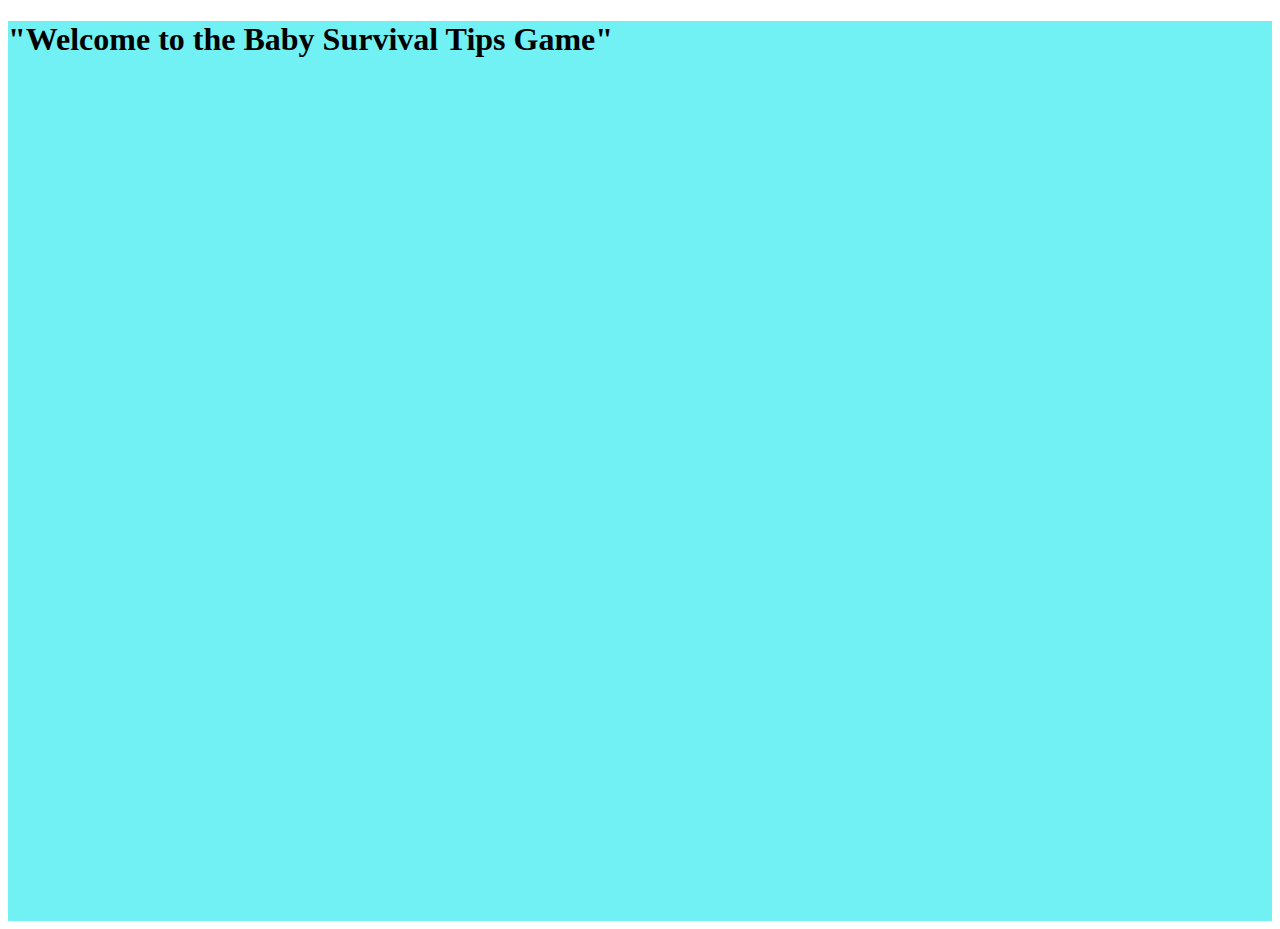
==== structure.html @ 31d72e77 "basic creation of files" ====
<!DOCTYPE html>
<html lang="en">

<head>
    <meta charset="UTF-8">
    <meta http-equiv="X-UA-Compatible" content="IE=edge">
    <meta name="viewport" content="width=device-width, initial-scale=1.0">
    <title>Baby Survival Guide</title>

    <link rel="stylesheet" href="./css/styles.css">
    

</head>

<body>

    <div id="babyroom">
        <h1>"Welcome to the Baby Survival Tips Game"</h1>

        <div id="game">
            <div id="player"></div>
            <div id="obstacle"></div>
        </div>


    </div>

    <script src="./js/classes.js"></script>
    <script src="./js/dommanip.js"></script>

</body>

</html>
---- css/styles.css ----
#babyroom {
    background-color: rgb(113, 241, 243);
    height: 100vh; 
     
}
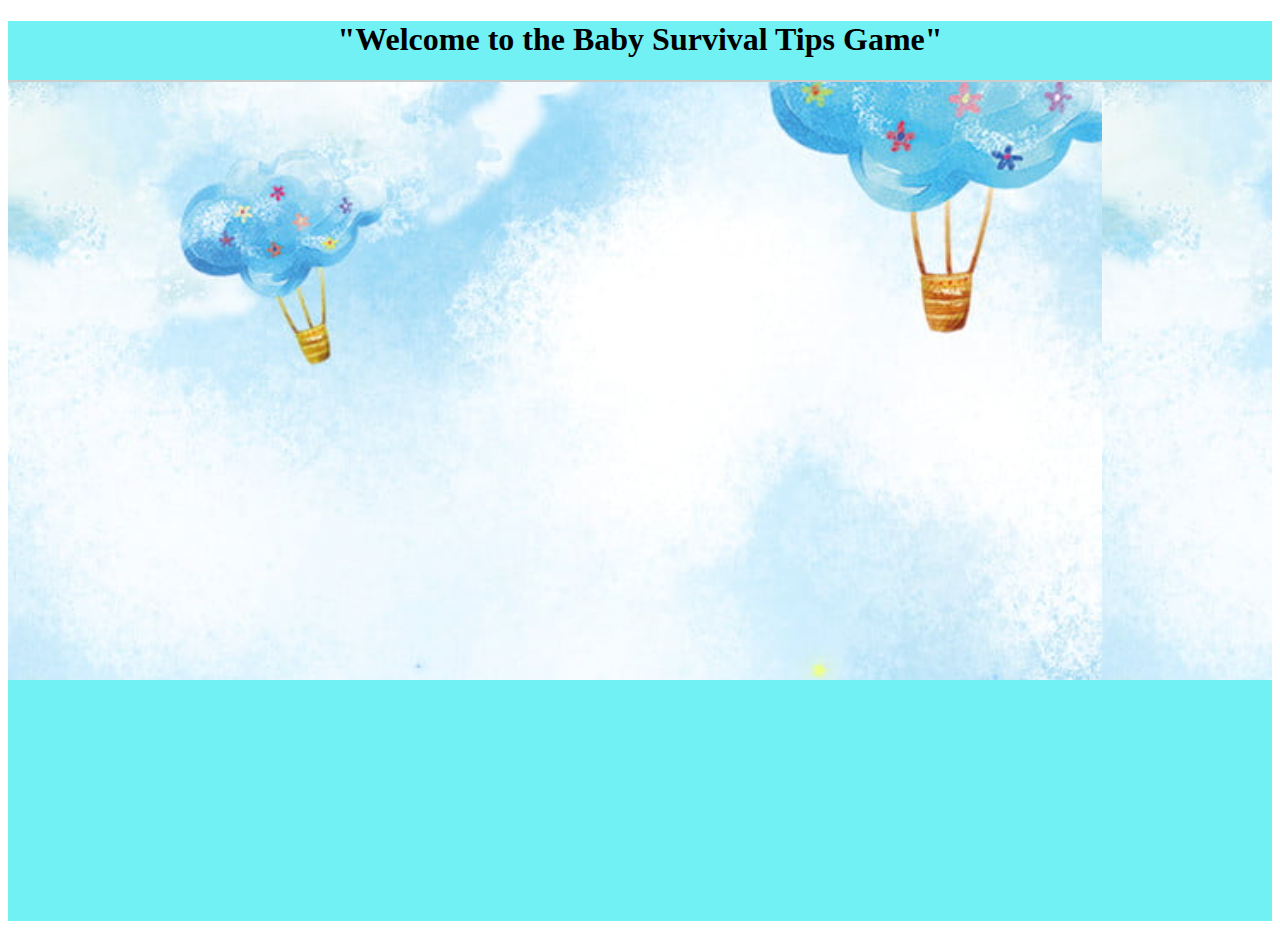
==== commit 1ab87224: "build the classes,some dom, some css" ====
--- a/structure.html
+++ b/structure.html
@@ -17,9 +17,27 @@
     <div id="babyroom">
         <h1>"Welcome to the Baby Survival Tips Game"</h1>
 
-        <div id="game">
-            <div id="player"></div>
-            <div id="obstacle"></div>
+        <div id="gamespace">
+       
+            <div id="player">
+
+            </div>
+
+            <div id="milkBottle">
+
+            </div>
+
+            <div id="diaper">
+
+            </div>
+
+            <div id="toy">
+
+            </div>
+            
+            <div id="napTime">
+
+            </div>
         </div>
 
 
--- a/css/styles.css
+++ b/css/styles.css
@@ -1,5 +1,14 @@
 #babyroom {
     background-color: rgb(113, 241, 243);
     height: 100vh; 
+    text-align: center;
+     
+}
+
+#gamespace {
+    background-image: url(../css/images/Wallpaper1.png); 
+    height: 600px;
+   
+    
      
 }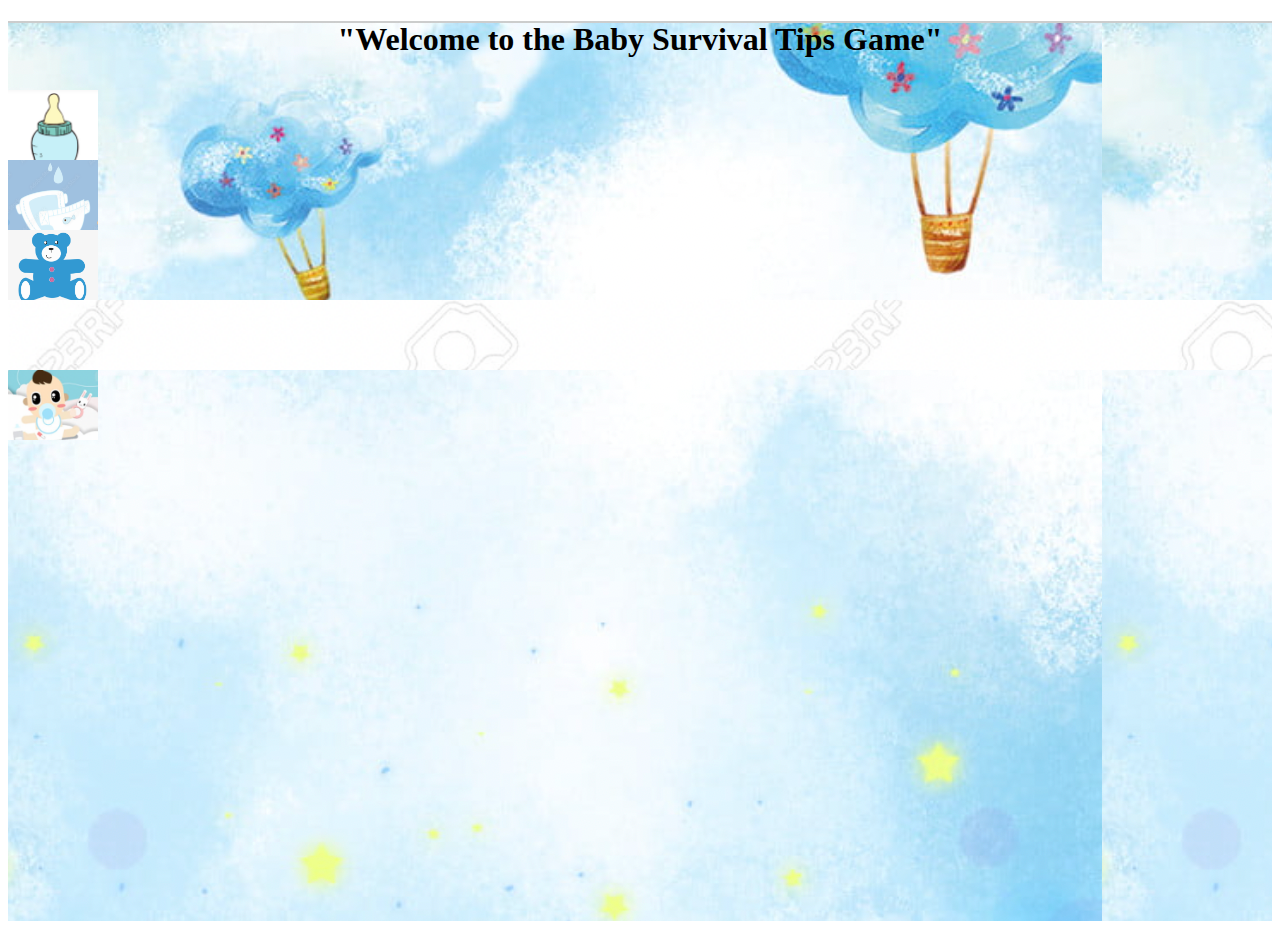
==== commit d91b7d2e: "continued working on classes and functions" ====
--- a/structure.html
+++ b/structure.html
@@ -14,16 +14,14 @@
 
 <body>
 
-    <div id="babyroom">
+    <section id="babyroom">
         <h1>"Welcome to the Baby Survival Tips Game"</h1>
 
         <div id="gamespace">
-       
-            <div id="player">
+        </div>
+    
 
-            </div>
-
-            <div id="milkBottle">
+            <div id="bottle">
 
             </div>
 
@@ -34,11 +32,15 @@
             <div id="toy">
 
             </div>
-            
-            <div id="napTime">
+
+            <div id="naptime">
 
             </div>
-        </div>
+
+            <div id="baby">
+
+            </div>
+    
 
 
     </div>
--- a/css/styles.css
+++ b/css/styles.css
@@ -1,14 +1,56 @@
 #babyroom {
+    background-image: url(../css/images/Wallpaper1.png); 
     background-color: rgb(113, 241, 243);
     height: 100vh; 
     text-align: center;
+    
      
 }
 
 #gamespace {
-    background-image: url(../css/images/Wallpaper1.png); 
-    height: 600px;
-   
+    height: 10px;
+    width: 90px;
+   /*  position:absolute; */
     
-     
+}
+
+#baby {
+    background-image: url(../css/images/Baby.png); 
+    background-size: cover;
+    height: 70px;
+    width: 90px;
+   /*  position:relative; */
+}
+
+
+#bottle{
+    background-image: url(../css/images/babybottle1.png); 
+    background-size: cover;
+    height: 70px;
+    width: 90px;
+    /* position:relative; */
+}
+ 
+#diaper {
+        background-image: url(../css/images/babydiaper1.png); 
+        background-size: cover;
+        height: 70px;
+        width: 90px;
+        /* position:relative; */
+}
+
+#toy {
+    background-image: url(../css/images/babytoy1.png); 
+    background-size: cover;
+    height: 70px;
+    width: 90px;
+    /* position:relative; */
+}
+
+#naptime {
+    background-image: url(../css/images/babynap1.png); 
+    background-size: cover;
+    height: 70px;
+    width: 120px:
+    /* position:relative; */
 }